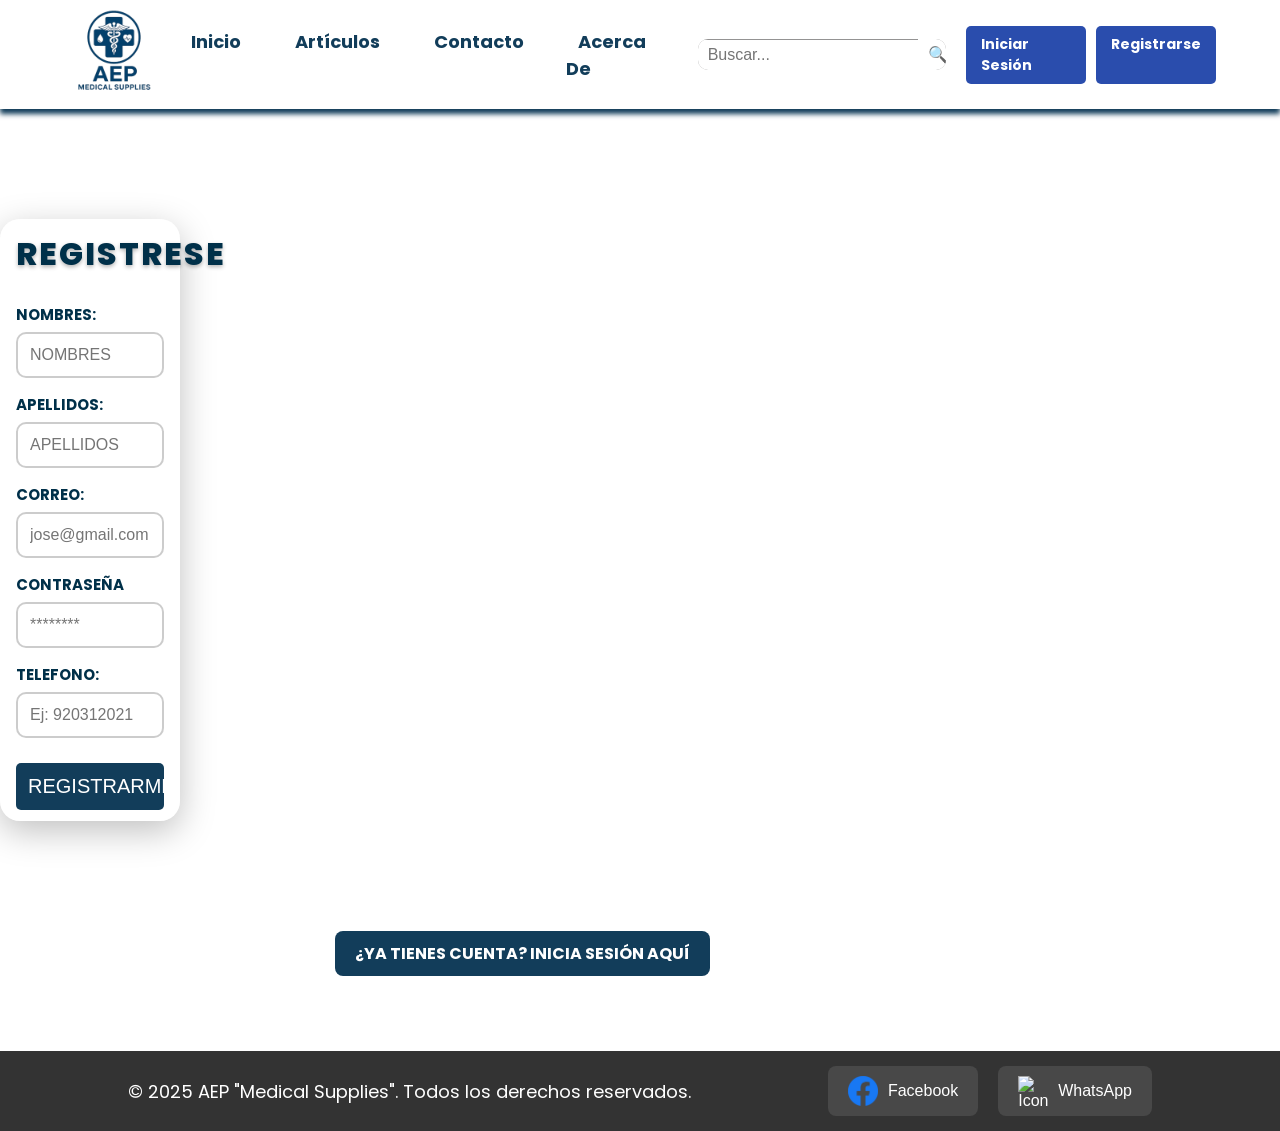
==== html/index2.html @ 2c78c194 "Add files via upload" ====
<!DOCTYPE html>
<html lang="es">
<head>
    <meta charset="UTF-8">
    <meta name="viewport" content="width=device-width, initial-scale=1.0">
    <title>AEP</title>
    <link rel="stylesheet" href="/style/style2.css">
    <link rel="icon" type="image/png" href="/imagenes/logo.png">
    <link href="https://fonts.googleapis.com/css2?family=Poppins:wght@300;400;600;700&display=swap" rel="stylesheet">
</head>
<body>

<header>
    <div class="container">
        <a href="index2.html">
        <img src="/imagenes/logo.png" alt="medicine" class="logo">
        </a>
    <div class="nav-search-wrapper">
    <nav>
        <ul>
        <li><a href="index.html">Inicio</a></li>
        <li><a href="index3.html">Artículos</a></li>
        <li><a href="#abajo">Contacto</a></li>
        <li><a href="index4.html">Acerca De</a></li>
        </ul>
    </nav>
<form class="search-form" action="#" method="get">
    <input type="text" name="search" placeholder="Buscar...">
    <button type="submit">🔍</button>
</form>
    <div class="auth-buttons">
  <a href="index2,1.html" class="btn-auth">Iniciar Sesión</a>
  <a href="index2.html" class="btn-auth" >Registrarse</a>
</div>
    </div>
</div>
</header>




<section class="inicio">
    <br><br>
    <div class="FORMULARIO">
        <h1>REGISTRESE</h1>
        <form action="/FORMULARIO" method="post">
            
            <label for="NOMBRE">NOMBRES:</label>
            <input type="text" id="NOMBRE" name="nombre" required placeholder="NOMBRES">

            <label for="APELLIDOS">APELLIDOS:</label>
            <input type="text" id="APELLIDOS" name="APELLIDOS" required placeholder="APELLIDOS">


            <label for="EMAIL">CORREO: </label>
            <input type="email" id="EMAIL" name="email" required placeholder="jose@gmail.com">

            <label for="CONTRASEÑA">CONTRASEÑA</label>
            <input type="password" id="CONTRASEÑA" name="CONTRASEÑA" required placeholder="********">

                    <label>TELEFONO:</label>
                    <input type="tel" name="telefono" required placeholder="Ej: 920312021">

                    
                    <input type="submit" value="REGISTRARME" onclick="return sinBD()">

                    
        </form>
    </div> 
    <br><br>

    <a href="index2,1.html" class="sin-cuenta">¿YA TIENES CUENTA? INICIA SESIÓN AQUÍ</a>


<br><br><br>

<footer class="footer">
  <div class="abajo">
    <p id="abajo" class="copyright">
      © 2025 AEP "Medical Supplies". Todos los derechos reservados.
    </p>
    
    <div class="contenedor-boton">
      <a href="https://www.facebook.com/" class="boton-imagen">
        <img src="/imagenes/image-removebg-preview.png" alt="Icono Facebook">
        Facebook
      </a>

      <a href="https://wa.me/51987654321?text=Hola%20quiero%20informacion" class="boton-imagen" target="_blank">
        <img src="https://upload.wikimedia.org/wikipedia/commons/5/5e/WhatsApp_icon.png" alt="Icono WhatsApp" >
        WhatsApp
      </a>
      
    </div>
  </div>
</footer>

<script>
function sinBD() {
    alert("No se puede iniciar sesión.\nAún no hay conexión a la base de datos.");
    return false;
}
</script>
</body>
</html>
---- style/style2.css ----
* {
    margin: 0;
    padding: 0;
    box-sizing: border-box;
}

html, body {
    height: 100%;
}

body {
    font-family: 'Poppins', system-ui, Arial, sans-serif;
    background-image: url(https://www.asefarma.com/wp-content/uploads/2023/01/farmacia-centinela.jpg);
    color: #00b69e;
    min-height: 100vh;
    background-repeat: no-repeat; /*img no se repita*/
    background-size:cover; /*ajustar tamaño de la imagen cover-contain*/
    background-position: center; /*ajustar la posicion de la img*/
    background-attachment: fixed;/*img se quede fija mientras se desplaza la pagina*/
}

/* Estilo del encabezado */
header {
    background-color: rgba(255, 255, 255, 0.10);
    color: white;
    box-shadow: 0 5px 5px #123D5A;
    padding: 1px 0;
}

.container {
    width: 90%;
    max-width: 1200px;
    margin: 0 auto;
    display: flex;
    align-items: center;
    justify-content: space-between;
}


.nav-search-wrapper {
display: flex;
align-items: center;
gap: 20px;
}

.logo {
    width: 100px;
    height: auto;
}

/* Navegación */
nav ul {
    display: flex;
    list-style: none;
}

nav ul li {
    margin: 0 15px;
}

nav ul li a {
    color: #123D5A;
    text-decoration: none;
    font-weight: bold;
    font-size: 18px;
    padding: 8px 12px;
    transition: background-color 0.3s ease, color 0.3s ease;
}

nav ul li a:hover {
    background-color: #123D5A;
    border-radius: 5px;
    color: #f7f7f7;
}
/* la barra de busqueda*/
.search-form {
    display: flex;
    align-items: center;
    background-color: rgb(148, 147, 147);
    border-radius: 10px;
    overflow: hidden;

}

.search-form input[type="text"] {
    padding: 6px 10px;
    border: none;
    outline: none;
    font-size: 16px;
}

.search-form button {
    padding: 6px 10px;
    background-color: #ffffff;
    border: none;
    cursor: pointer;
    font-size: 16px;
    transition: background-color 0.3s ease;
    }

.search-form button:hover {
background-color: #00b1999a;
}
.auth-buttons {
  display: flex;
  gap: 10px;
}

.btn-auth {
  background-color: #2a4dad;
  color: white;
  padding: 8px 15px;
  border-radius: 5px;
  text-decoration: none;
  font-weight: bold;
  font-size: 14px;
  transition: background-color 0.3s ease;
}

.btn-auth:hover {
  background-color: #1c3786;
}


.FORMULARIO {
    background: rgba(255, 255, 255, 0.25);
    backdrop-filter: blur(12px);
    border: 1px solid rgba(255, 255, 255, 0.3);
    max-width: 550px;
    margin: 60px auto;
    padding: 10px 15px;
    border-radius: 20px;
    box-shadow: 0px 10px 35px rgba(0, 0, 0, 0.25);
    animation: fadeIn 0.7s ease-in-out;
    margin-right: 1100px;
}
h1 {
    text-align: center;
    font-size: 32px;
    font-weight: 800;
    color: #003049;
    margin-bottom: 10px;
    text-transform: uppercase;
    letter-spacing: 2px;
    text-shadow: 0px 2px 4px rgba(0,0,0,0.3);
}

label {

    margin-top: 15px;
    font-weight: 700;
    color: #003049;
    font-size: 15px;
}
.FORMULARIO form {
    display: flex;
    flex-direction: column;
}

.FORMULARIO input[type="text"],
.FORMULARIO input[type="password"],
.FORMULARIO input[type="email"],
.FORMULARIO input[type="tel"] {
    padding: 12px;
    margin-top: 6px;
    border-radius: 10px;
    border: 2px solid rgba(0,0,0,0.2);
    font-size: 16px;
    background: rgba(255,255,255,0.85);
    transition: all 0.3s ease;
}
/*sin cuenta*/
.sin-cuenta {
    display: block;
    width: fit-content;
    margin: 0px 335px;
    padding: 10px 20px;
    color: white;
    background-color: #123D5A;
    border-radius: 8px;
    text-decoration: none;
    font-weight: bold;
    transition: background-color 0.3s ease;
    text-align: center;
}

.FORMULARIO input[type="submit"]:hover {
    background: #18628e;
    transform: scale(1.03);
}
.sin-cuenta:hover {
    background-color: #22706c;
    color: #fff;
}



select {
    padding: 10px;
    margin-top: 5px;
    border-radius: 5px;
    border: 3px solid #ccc;
}
.checkbox {
    display: flex;
    flex-direction: column;
    margin-top: 10px;
}

input[type="submit"] {
    margin-top: 25px;
    padding: 12px;
    background-color: #123D5A;
    color: white;
    border: none;
    font-size: 20px;
    border-radius: 5px;
    cursor: pointer;
}
input[type="submit"]:hover{
    background-color: #22706c;
}

footer {
  background-color: #333;
  color: white;
  padding: 15px 0;
  font-size: 18px;
}

.abajo {
  display: flex;
  justify-content: space-between;
  align-items: center;
  width: 80%;
  margin: 0 auto;
  flex-wrap: wrap;
}

.copyright {
  margin: 0;
  color: white;
}

.contenedor-boton {
  display: flex;
  gap: 20px;
}

.boton-imagen {
  display: flex;
  align-items: center;
  gap: 10px;
  padding: 10px 20px;
  background-color: rgba(255, 255, 255, 0.10);
  color: white;
  text-decoration: none;
  border-radius: 8px;
  font-family: arial, sans-serif;
  font-size: 16px;
  transition: background-color 0.3s ease;
}

.boton-imagen img {
  width: 30px;
  height: 30px;
}

.boton-imagen:hover {
  background-color: #123D5A;
}
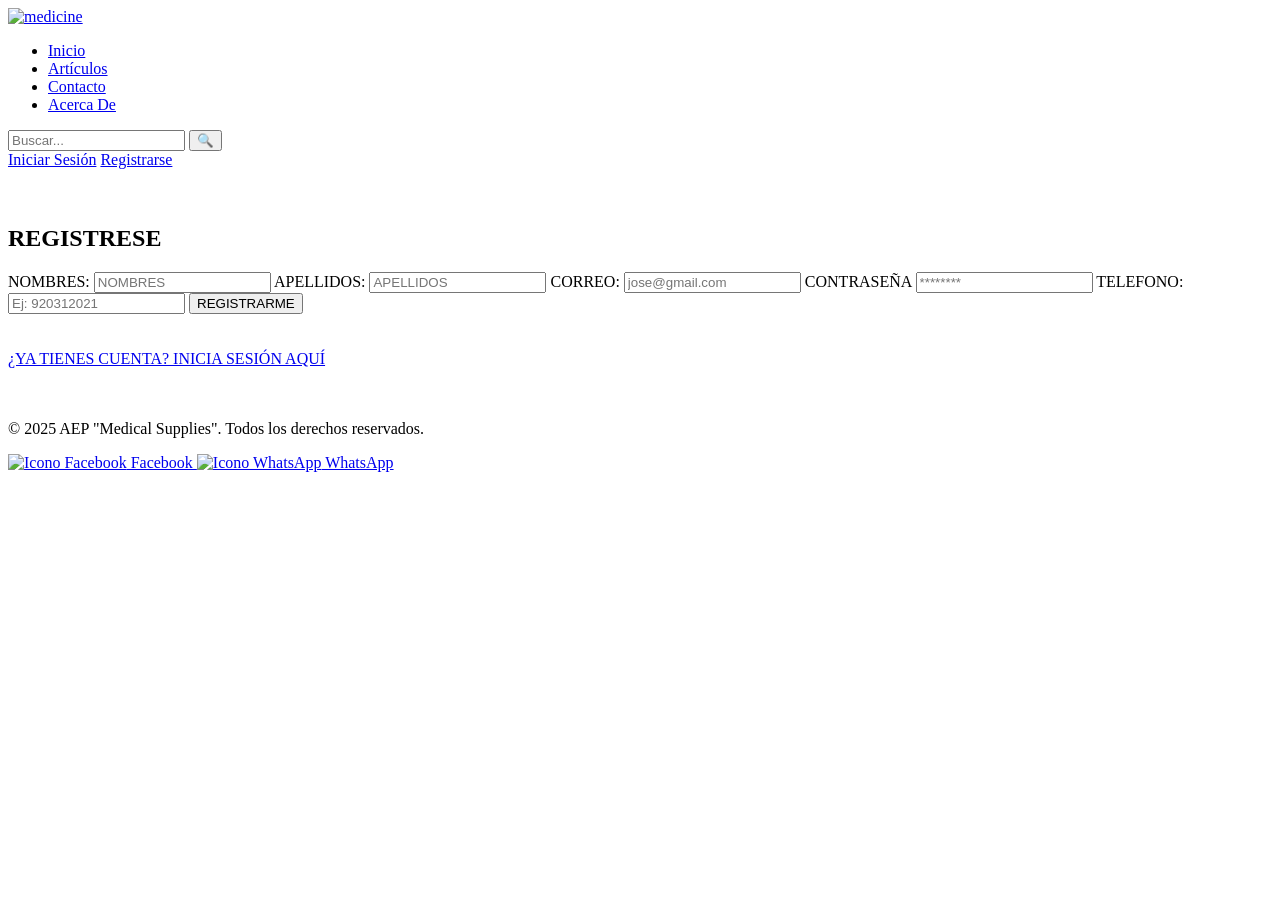
==== commit a0307a11: "Update index2.html" ====
--- a/html/index2.html
+++ b/html/index2.html
@@ -4,8 +4,8 @@
     <meta charset="UTF-8">
     <meta name="viewport" content="width=device-width, initial-scale=1.0">
     <title>AEP</title>
-    <link rel="stylesheet" href="/style/style2.css">
-    <link rel="icon" type="image/png" href="/imagenes/logo.png">
+    <link rel="stylesheet" href="style/style2.css">
+    <link rel="icon" type="image/png" href="imagenes/logo.png">
     <link href="https://fonts.googleapis.com/css2?family=Poppins:wght@300;400;600;700&display=swap" rel="stylesheet">
 </head>
 <body>
@@ -13,7 +13,7 @@
 <header>
     <div class="container">
         <a href="index2.html">
-        <img src="/imagenes/logo.png" alt="medicine" class="logo">
+        <img src="imagenes/logo.png" alt="medicine" class="logo">
         </a>
     <div class="nav-search-wrapper">
     <nav>
@@ -82,7 +82,7 @@
     
     <div class="contenedor-boton">
       <a href="https://www.facebook.com/" class="boton-imagen">
-        <img src="/imagenes/image-removebg-preview.png" alt="Icono Facebook">
+        <img src="imagenes/image-removebg-preview.png" alt="Icono Facebook">
         Facebook
       </a>
 
@@ -102,4 +102,5 @@
 }
 </script>
 </body>
-</html>+
+</html>
